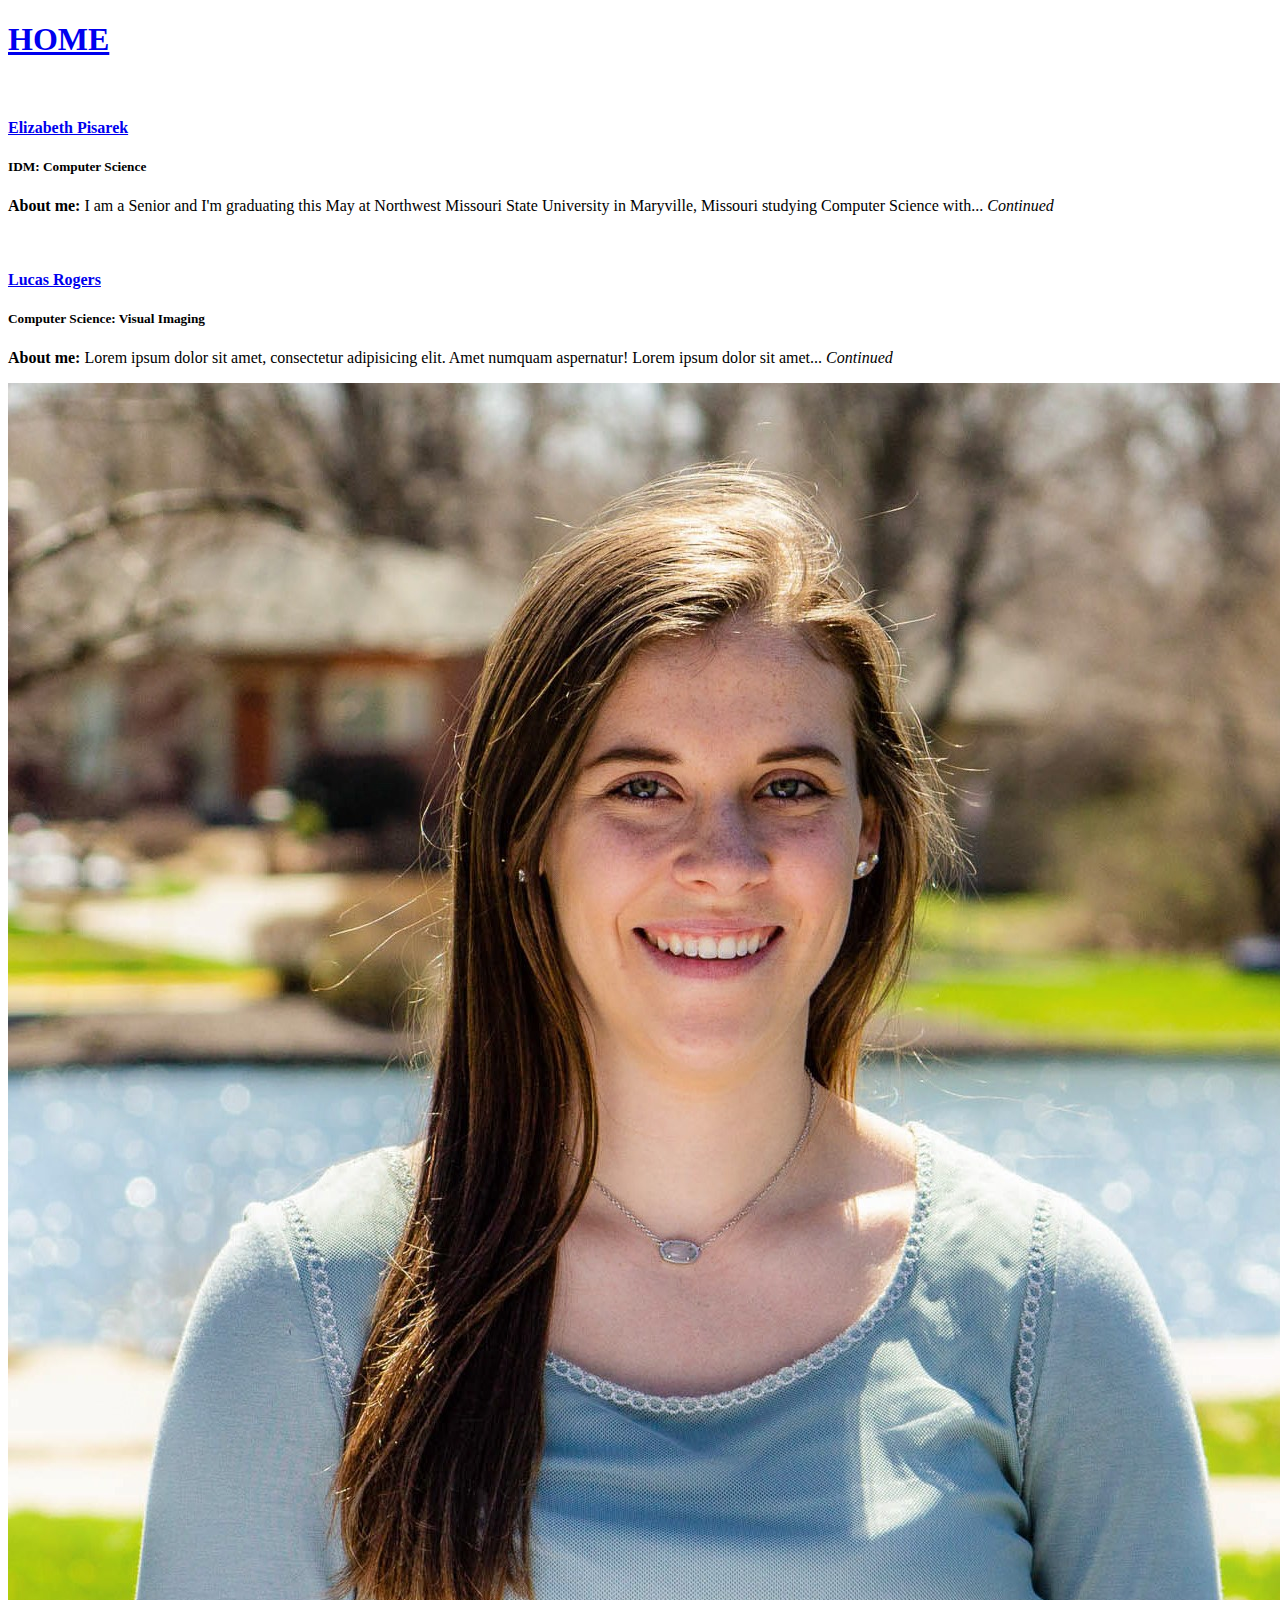
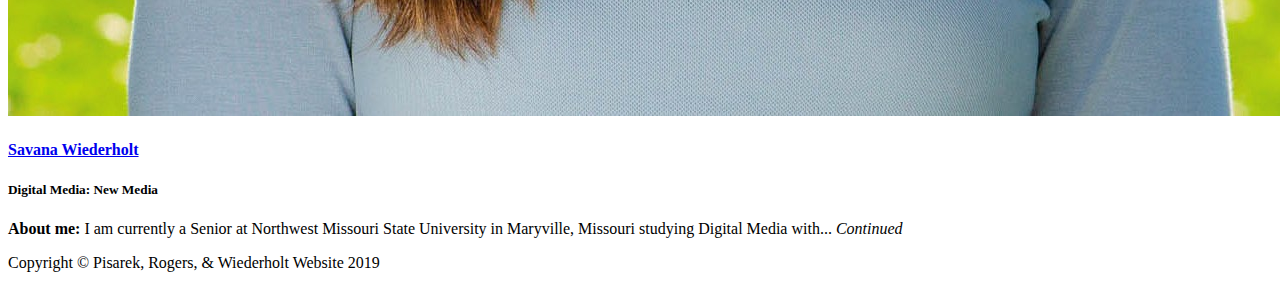
==== index.html @ baf70120 "Adding more javascript" ====
<!DOCTYPE html>
<html lang="en">

<head>

  <meta charset="utf-8">
  <meta name="viewport" content="width=device-width, initial-scale=1, shrink-to-fit=no">
  <meta name="description" content="">
  <meta name="author" content="">

  <title>Group Project Website</title>
  <link href="vendor/bootstrap/css/bootstrap.min.css" rel="stylesheet">
    <!-- jQuery library -->
    <script src="https://ajax.googleapis.com/ajax/libs/jquery/3.3.1/jquery.min.js"></script>
    <!-- Popper JS -->
    <script src="https://cdnjs.cloudflare.com/ajax/libs/popper.js/1.14.7/umd/popper.min.js"></script>
    <!-- Latest compiled JavaScript -->
    <script src="https://maxcdn.bootstrapcdn.com/bootstrap/4.3.1/js/bootstrap.min.js"></script>
    
    <script src="homeJavascript.js"></script>

</head>
  
<body>    
<!--<body onload="alertUser('Before we begin...  Knock, knock!\n\nWho’s there?\n\nAhmed.\n\nAhmed who?\n\nAhmed a mistake, by start out with a knock knock joke...')">-->
    
  <!-- HOME BAR -->
  <div class="container">
    <div class="row">
      <div class="col-lg-3">
          <a href="index.html"> <h1 class="my-4">HOME</h1> <alt=HOME></alt> </a>
      </div>
        <div class="row">
          <div class="col-lg-4 col-md-6 mb-4">
            <div class="card h-100">
              <a href="#"><img class="card-img-top" src="liz.JPEG" alt=""></a>
              <div class="card-body">
                <h4 class="card-title">
                  <a href="LizsCode/liz.html">Elizabeth Pisarek</a>
                </h4>
                <h5>IDM: Computer Science</h5>
                <p class="card-text"><b>About me: </b> I am a Senior and I'm graduating this May at Northwest Missouri State University in Maryville, Missouri studying Computer Science with... <i>Continued</i></p>
              </div>
            </div>
          </div>

          <div class="col-lg-4 col-md-6 mb-4">
            <div class="card h-100">
              <a href="#"><img class="card-img-top" src="Lucas.png" alt=""></a>
              <div class="card-body">
                <h4 class="card-title">
                  <a href="#">Lucas Rogers</a>
                </h4>
                <h5>Computer Science: Visual Imaging</h5>
                <p class="card-text"><b>About me: </b>Lorem ipsum dolor sit amet, consectetur adipisicing elit. Amet numquam aspernatur! Lorem ipsum dolor sit amet... <i>Continued</i></p>
              </div>
            </div>
          </div>

          <div class="col-lg-4 col-md-6 mb-4">
            <div class="card h-100">
              <a href="#"><img class="card-img-top" src="Savana.jpg" alt=""></a>
              <div class="card-body">
                <h4 class="card-title">
                  <a href="#">Savana Wiederholt</a>
                </h4>
                <h5>Digital Media: New Media</h5>
                <p class="card-text"><b>About me: </b> I am currently a Senior at Northwest Missouri State University in Maryville, Missouri studying Digital Media with... <i>Continued</i></p>
              </div>
            </div>
          </div>

        </div>
        <!-- /.row -->

      </div>
      <!-- /.col-lg-9 -->

    </div>
    <!-- /.row -->

  </div>
  <!-- /.container -->

  <!-- Footer -->
  <footer class="py-5 bg-dark">
    <div class="container">
      <p class="m-0 text-center text-white">Copyright &copy; Pisarek, Rogers, & Wiederholt Website 2019</p>
    </div>
    <!-- /.container -->
  </footer>

  <!-- Bootstrap core JavaScript -->
  <script src="vendor/jquery.min.js"></script>
  <script src="vendor/bootstrap.bundle.min.js"></script>
</body>

</html>
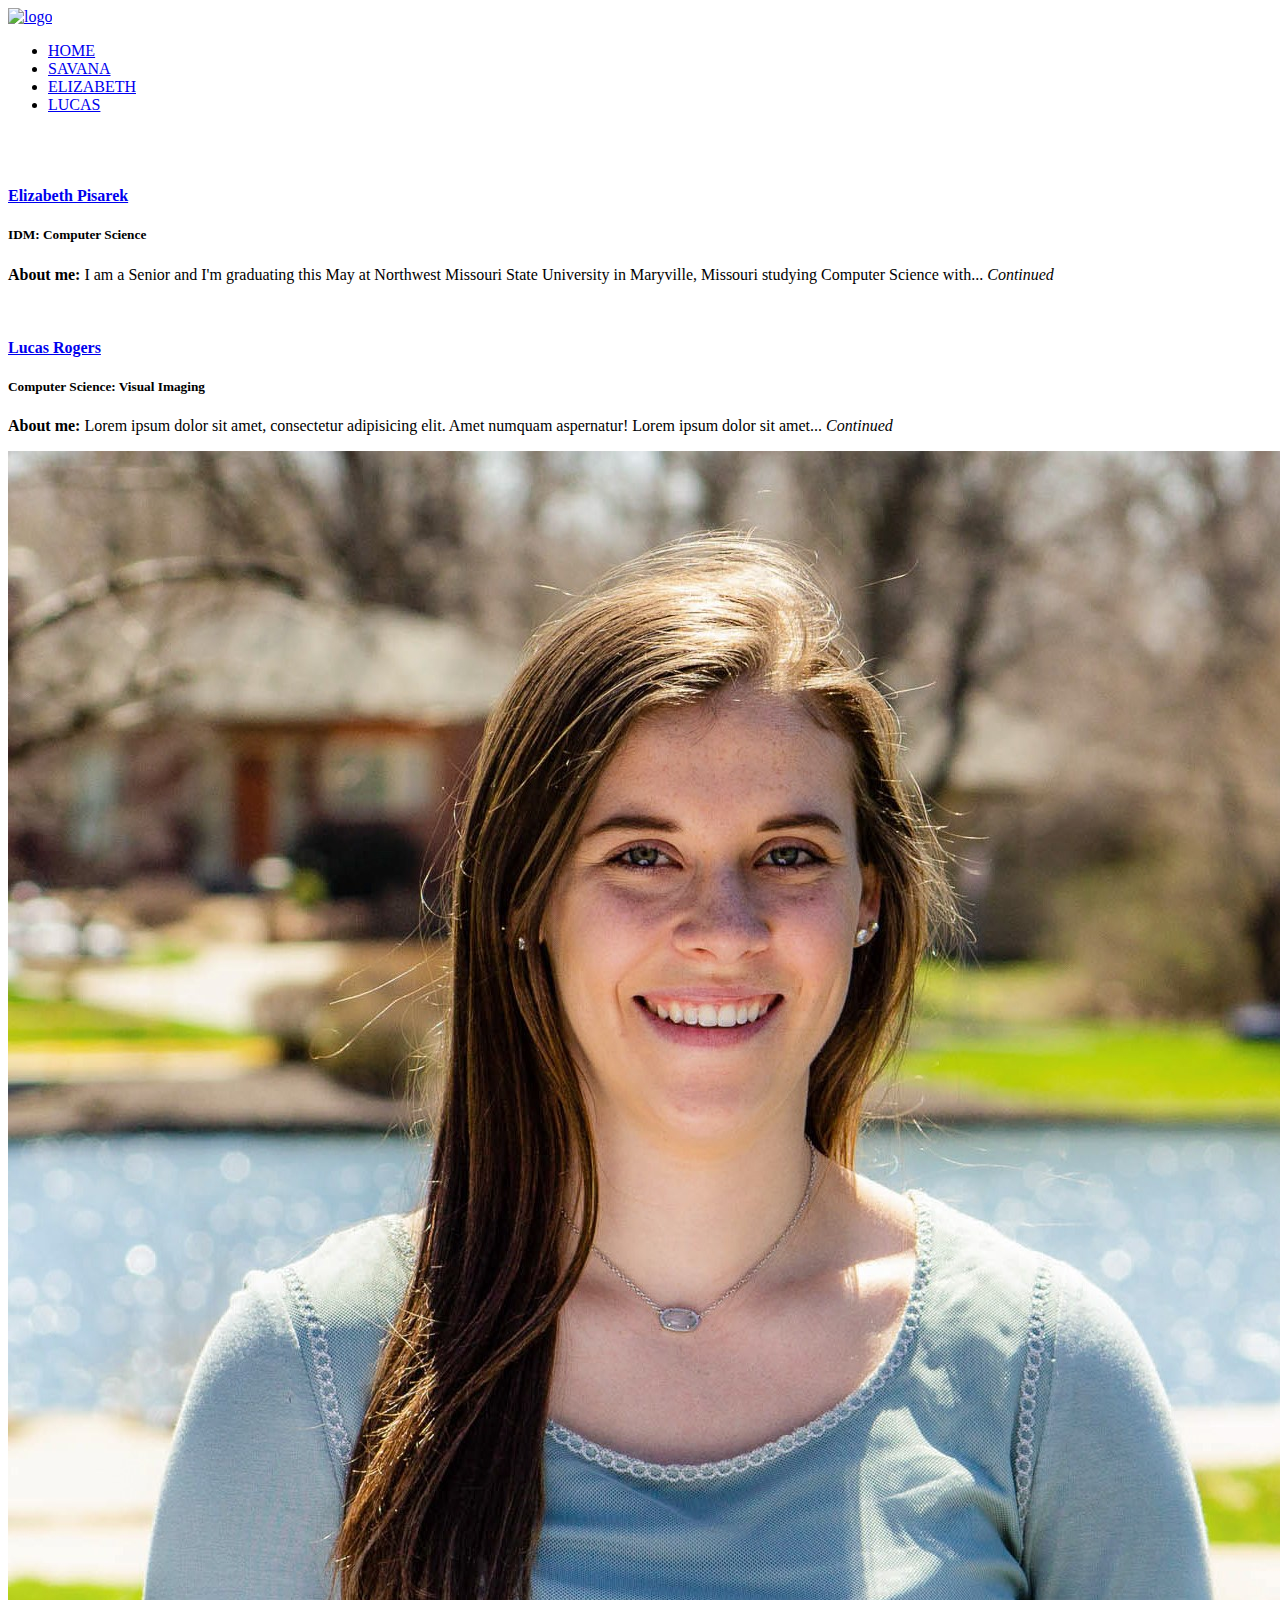
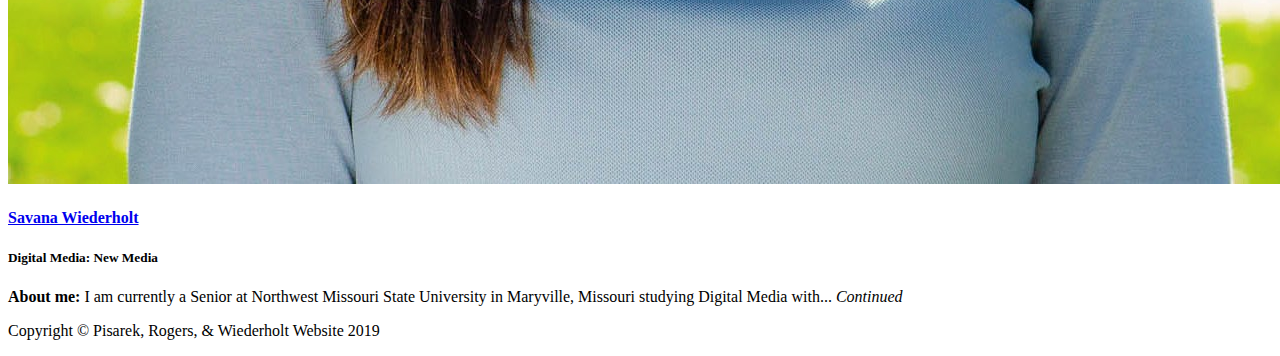
==== commit 0ef4860e: "Update" ====
--- a/index.html
+++ b/index.html
@@ -24,12 +24,33 @@
 <body>    
 <!--<body onload="alertUser('Before we begin...  Knock, knock!\n\nWho’s there?\n\nAhmed.\n\nAhmed who?\n\nAhmed a mistake, by start out with a knock knock joke...')">-->
     
+      
+         <nav class="navbar navbar-expand-sm bg-dark navbar-dark">
+  <!-- Bootstrap Nav Bar Brand/logo -->
+  <a class="navbar-brand" href="index.html">
+    <img src="computer.png" alt="logo" style="width:40px;">
+  </a>
+  
+  <!-- Links -->
+  <ul class="navbar-nav">
+    <li class="nav-item">
+      <a class="nav-link" href="index.html">HOME</a>
+    </li>
+    <li class="nav-item">
+      <a class="nav-link" href="SavanasCode/SavanaCode.html">SAVANA</a>
+    </li>
+    <li class="nav-item">
+      <a class="nav-link" href="LizsCode/liz.html">ELIZABETH</a>
+    </li>
+       <li class="nav-item">
+      <a class="nav-link" href="LucassCode/lucas.html">LUCAS</a>
+    </li>
+  </ul>
+</nav> <br>
+    
   <!-- HOME BAR -->
   <div class="container">
     <div class="row">
-      <div class="col-lg-3">
-          <a href="index.html"> <h1 class="my-4">HOME</h1> <alt=HOME></alt> </a>
-      </div>
         <div class="row">
           <div class="col-lg-4 col-md-6 mb-4">
             <div class="card h-100">
